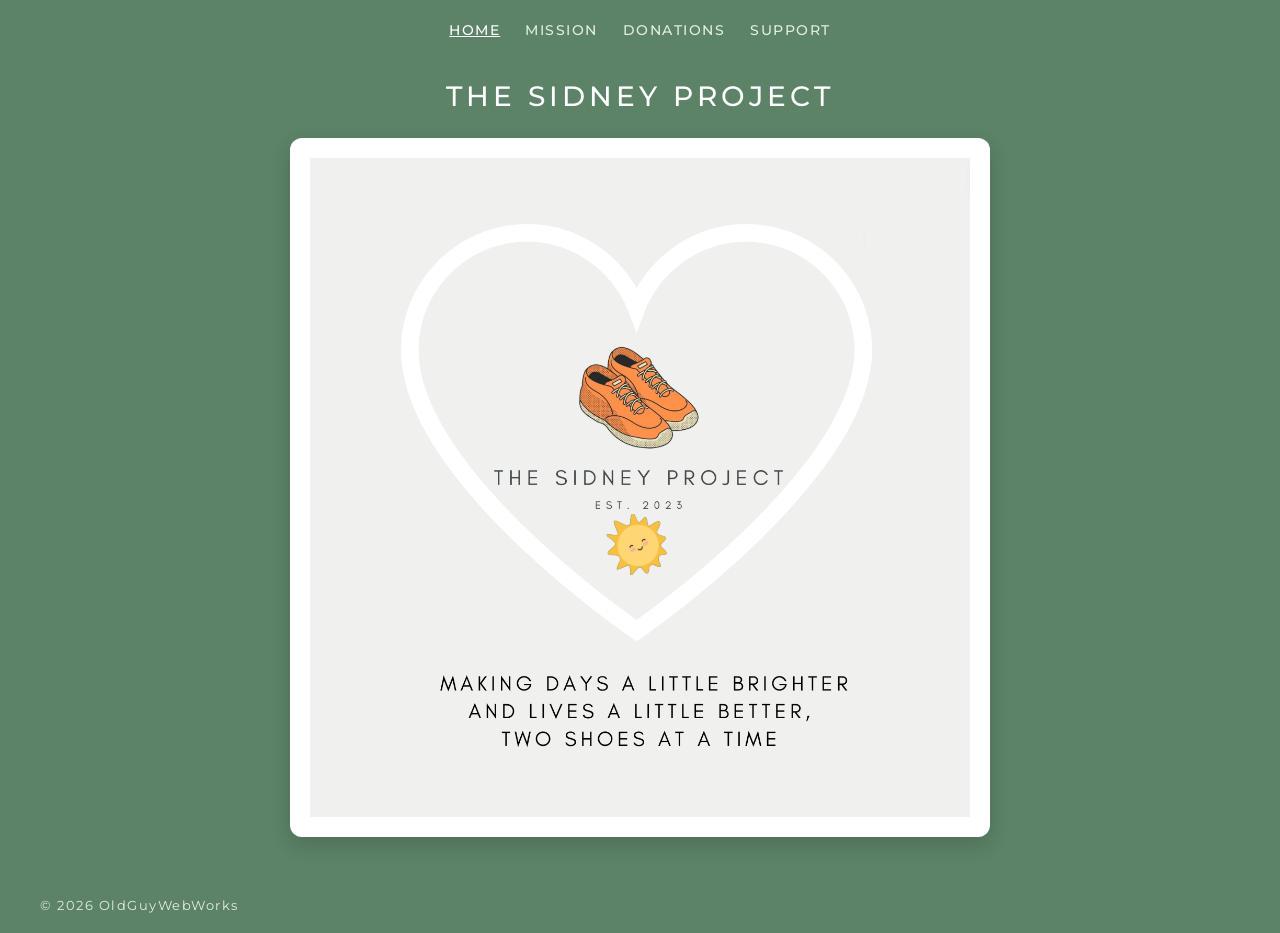
==== index.html @ df8b63fc "Add files via upload" ====
<!DOCTYPE html>
<html lang="en">
<head>
    <meta charset="UTF-8">
    <meta name="viewport" content="width=device-width, initial-scale=1.0">
    <title>The Sidney Project</title>
    <link rel="preconnect" href="https://fonts.googleapis.com">
    <link rel="preconnect" href="https://fonts.gstatic.com" crossorigin>
    <link href="https://fonts.googleapis.com/css2?family=Montserrat:wght@300;400;500;600&display=swap" rel="stylesheet">
    <style>
        * {
            margin: 0;
            padding: 0;
            box-sizing: border-box;
        }

        html, body {
            background-color: #5C8267 !important;
            min-height: 100vh;
            width: 100%;
        }

        body {
            font-family: 'Montserrat', sans-serif;
            display: flex;
            flex-direction: column;
            align-items: center;
            justify-content: space-between;
            color: #FFFFFF !important;
            text-align: center;
        }

        /* Navigation Bar Styles */
        header {
            width: 100%;
            padding: 20px 0;
        }

        nav ul {
            list-style: none;
            display: flex;
            justify-content: center;
            gap: 25px;
            padding: 0;
        }

        nav a {
            color: #E2EFE0;
            text-decoration: none;
            font-size: 14px;
            font-weight: 500;
            letter-spacing: 1.5px;
            text-transform: uppercase;
            transition: color 0.2s ease;
        }

        nav a:hover,
        nav a.active {
            color: #FFFFFF;
            text-decoration: underline;
        }

        .page-card {
            display: flex;
            flex-direction: column;
            align-items: center;
            justify-content: center;
            text-align: center;
            padding: 20px 20px 40px;
            max-width: 800px;
            width: 100%;
            margin: 0 auto;
            flex-grow: 1;
        }

        .main-heading {
            font-size: 28px;
            font-weight: 500;
            letter-spacing: 4px;
            text-transform: uppercase;
            text-align: center;
            color: #FFFFFF;
            margin-bottom: 25px;
            width: 100%;
        }

        .logo-container {
            width: 100%;
            max-width: 700px;
            margin: 0 auto;
            padding: 20px;
            display: flex;
            justify-content: center;
            align-items: center;
            background-color: #FFFFFF;
            border-radius: 12px;
            box-shadow: 0 8px 20px rgba(0, 0, 0, 0.15);
        }

        .logo-image {
            width: 100%;
            max-width: 660px;
            height: auto;
            display: block;
            margin: 0 auto;
        }

        footer {
            width: 100%;
            padding: 20px 20px 20px 40px;
            text-align: left;
            font-size: 13px;
            letter-spacing: 1.5px;
            color: #E2EFE0;
        }
    </style>
</head>
<body>

    <header>
        <nav>
            <ul>
                <li><a href="index.html" class="active">Home</a></li>
                <li><a href="mission.html">Mission</a></li>
                <li><a href="donations.html">Donations</a></li>
                <li><a href="support.html">Support</a></li>
            </ul>
        </nav>
    </header>

    <main class="page-card">
        <h1 class="main-heading">THE SIDNEY PROJECT</h1>

        <div class="logo-container">
            <img src="images/image 5.png" alt="The Sidney Project Logo" class="logo-image">
        </div>
    </main>

    <footer>
        <p>&copy; 2026 OldGuyWebWorks</p>
    </footer>

</body>
</html>
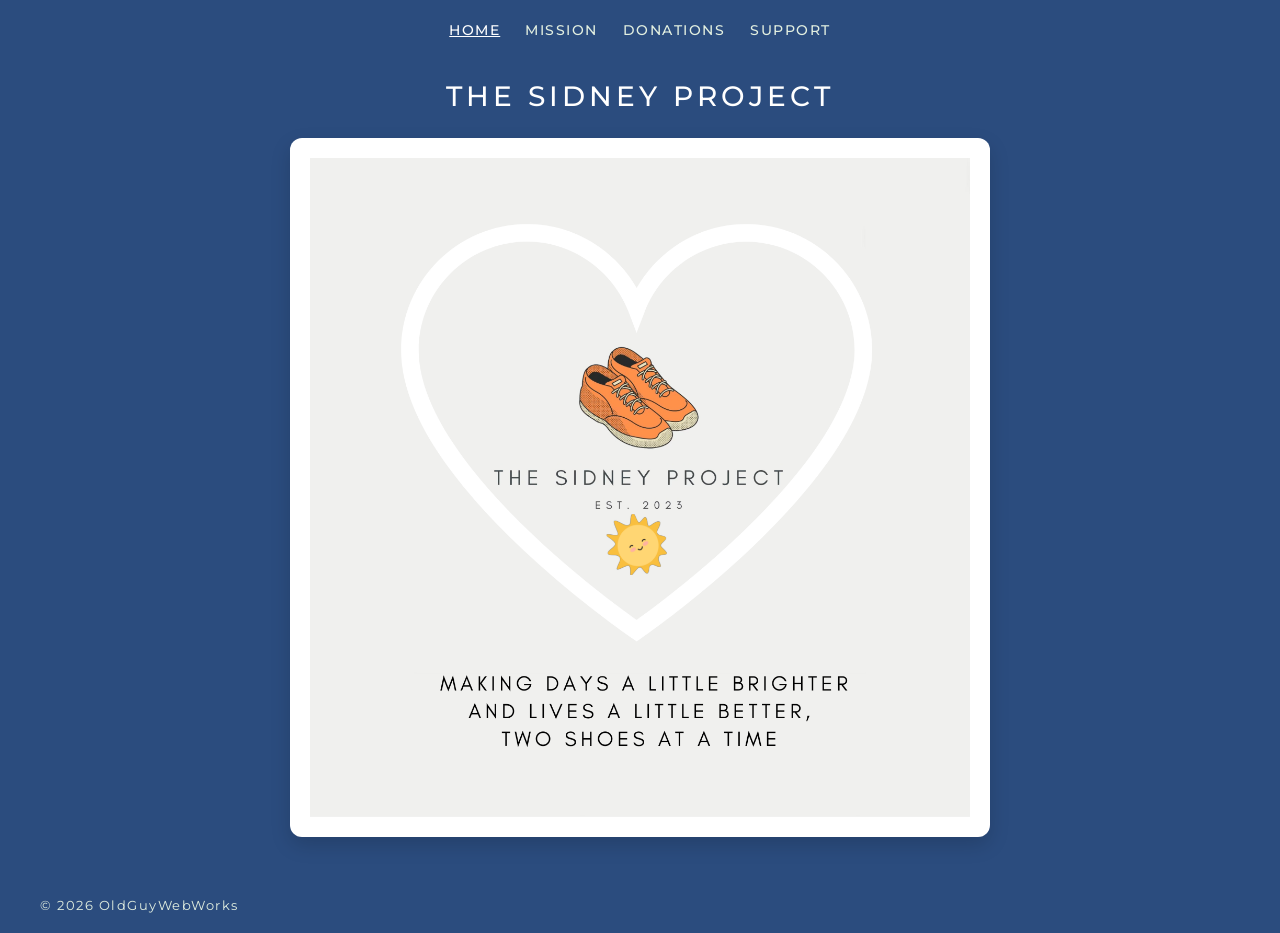
==== commit dfe125da: "changing the background color" ====
--- a/index.html
+++ b/index.html
@@ -7,17 +7,12 @@
     <link rel="preconnect" href="https://fonts.googleapis.com">
     <link rel="preconnect" href="https://fonts.gstatic.com" crossorigin>
     <link href="https://fonts.googleapis.com/css2?family=Montserrat:wght@300;400;500;600&display=swap" rel="stylesheet">
+    <link rel="stylesheet" href="./style/style.css">
     <style>
         * {
             margin: 0;
             padding: 0;
             box-sizing: border-box;
-        }
-
-        html, body {
-            background-color: #5C8267 !important;
-            min-height: 100vh;
-            width: 100%;
         }
 
         body {
--- a/style/style.css
+++ b/style/style.css
@@ -0,0 +1,141 @@
+* {
+    margin: 0;
+    padding: 0;
+    box-sizing: border-box;
+}
+
+/* Base Page Background & Structure */
+html {
+    background-color: #2B4C7E !important;
+    min-height: 100vh;
+}
+
+body {
+    background-color: #2B4C7E !important;
+    font-family: 'Montserrat', sans-serif;
+    display: flex;
+    flex-direction: column;
+    align-items: center;
+    justify-content: space-between;
+    min-height: 100vh;
+    color: #FFFFFF;
+    text-align: center;
+}
+
+/* Layout Containers */
+.page-card,
+.donations-container {
+    display: flex;
+    flex-direction: column;
+    align-items: center;
+    justify-content: center;
+    text-align: center;
+    padding: 40px 20px;
+    max-width: 800px;
+    width: 100%;
+    margin: 0 auto;
+    flex-grow: 1;
+}
+
+/* Index Page Heading */
+.main-heading {
+    font-size: 28px;
+    font-weight: 500;
+    letter-spacing: 4px;
+    text-transform: uppercase;
+    text-align: center;
+    color: #FFFFFF;
+    margin-bottom: 20px;
+    width: 100%;
+}
+
+/* Donations Text Hierarchy */
+.donations-container h1,
+.donations-container h2,
+.donations-container h3,
+.donations-container h4,
+.donations-container p {
+    width: 100%;
+    text-align: center;
+    margin-left: auto;
+    margin-right: auto;
+    display: block;
+}
+
+.donations-container h1 {
+    font-size: 26px;
+    font-weight: 500;
+    letter-spacing: 4px;
+    text-transform: uppercase;
+    margin-bottom: 8px;
+}
+
+.donations-container h2 {
+    font-size: 28px;
+    font-weight: 400;
+    margin-bottom: 20px;
+}
+
+.donations-container h3 {
+    font-family: 'Caveat', cursive;
+    font-size: 38px;
+    font-weight: 600;
+    line-height: 1.2;
+    margin-bottom: 10px;
+}
+
+.donations-container h4 {
+    font-size: 20px;
+    font-weight: 500;
+    line-height: 1.4;
+    margin-bottom: 10px;
+}
+
+.donations-container p {
+    font-size: 18px;
+    font-weight: 400;
+    line-height: 1.5;
+    margin-bottom: 30px;
+}
+
+.email-link {
+    color: #FFFFFF;
+    text-decoration: underline;
+    font-weight: 600;
+}
+
+.email-link:hover {
+    color: #E2EFE0;
+}
+
+/* Image Containers & Sizing (2.5x Scale) */
+.photo-container,
+.logo-container {
+    width: 100%;
+    max-width: 700px;
+    margin: 0 auto;
+    padding: 10px;
+    display: flex;
+    justify-content: center;
+    align-items: center;
+}
+
+.donation-photo,
+.logo-image {
+    width: 100%;
+    max-width: 700px;
+    height: auto;
+    display: block;
+    margin: 0 auto;
+    mix-blend-mode: multiply;
+}
+
+/* Footer (Left Aligned) */
+footer {
+    width: 100%;
+    padding: 20px 20px 20px 40px;
+    text-align: left;
+    font-size: 13px;
+    letter-spacing: 1.5px;
+    color: #E2EFE0;
+}
